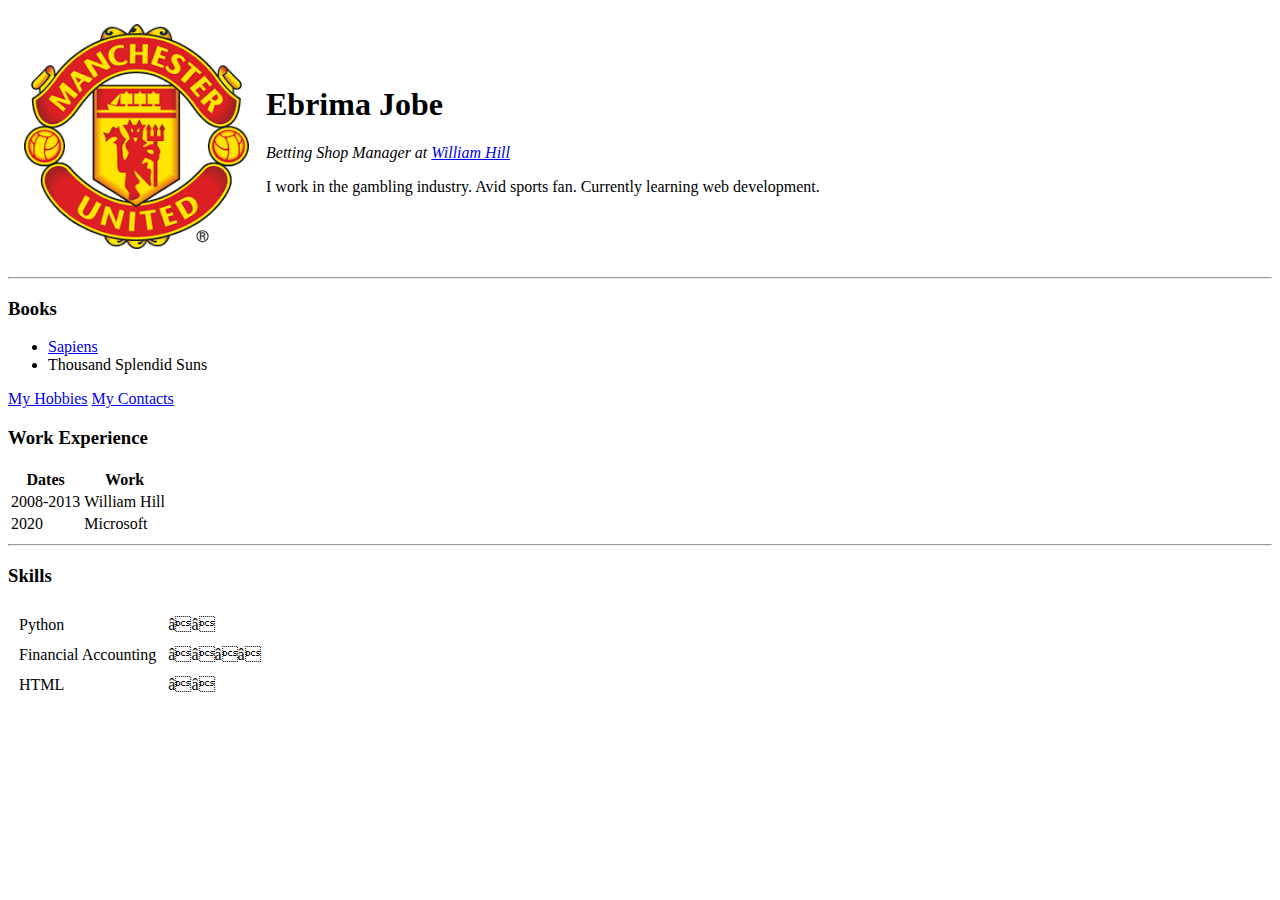
==== index.html @ d101e1f9 "Initial CV website files" ====
<!DOCTYPE html>
<html>
<head>
    <meta charset="utf=8">
    <title>Personal Site</title>
</head>
<body>
    <table cellspacing="15">
        <tr>
            <td><img src="manutd.png" alt=""></td>
            <td><h1>Ebrima Jobe</h1>
            <p><em>Betting Shop Manager at <a href="https://www.williamhill.com/">William Hill</a></em></p>
            <p>I work in the gambling industry. Avid sports fan. Currently learning
             web development.</p></td>
        </tr>
    </table>
    <hr>
    <h3>Books</h3>
    <ul>       <!-- Un-Ordered list/bullet points-->
        <li><a href="https://www.amazon.co.uk/Sapiens-Humankind-Yuval-Noah-Harari/dp/0099590085/ref=sr_1_1?dchild=1&keywords=sapiens&qid=1596742031&sr=8-1">Sapiens</a></li>
        <li>Thousand Splendid Suns</li>
    </ul>
    <a href="hobbies.html">My Hobbies</a>
    <a href="contact.html">My Contacts</a>

    <h3>Work Experience</h3>
    <table>
        <thead>
            <tr>
                <th>Dates</th>
                <th>Work</th>
            </tr>
        </thead>
        <tbody>
            <tr>
                <td>2008-2013</td>
                <td>William Hill</td>
            </tr>
            <tr>
                <td>2020</td>
                <td>Microsoft</td>
            </tr>
        </tbody>
    </table>
    <hr>

    <h3>Skills</h3>
    <table cellspacing="10">
        <tr>
            <td>Python</td>
            <td>⭐⭐</td>
        </tr>
        <tr>
            <td>Financial Accounting</td>
            <td>⭐⭐⭐⭐</td>
        </tr>
        <tr>
            <td>HTML</td>
            <td>⭐⭐</td>
        </tr>
    </table>


</body>
</html>
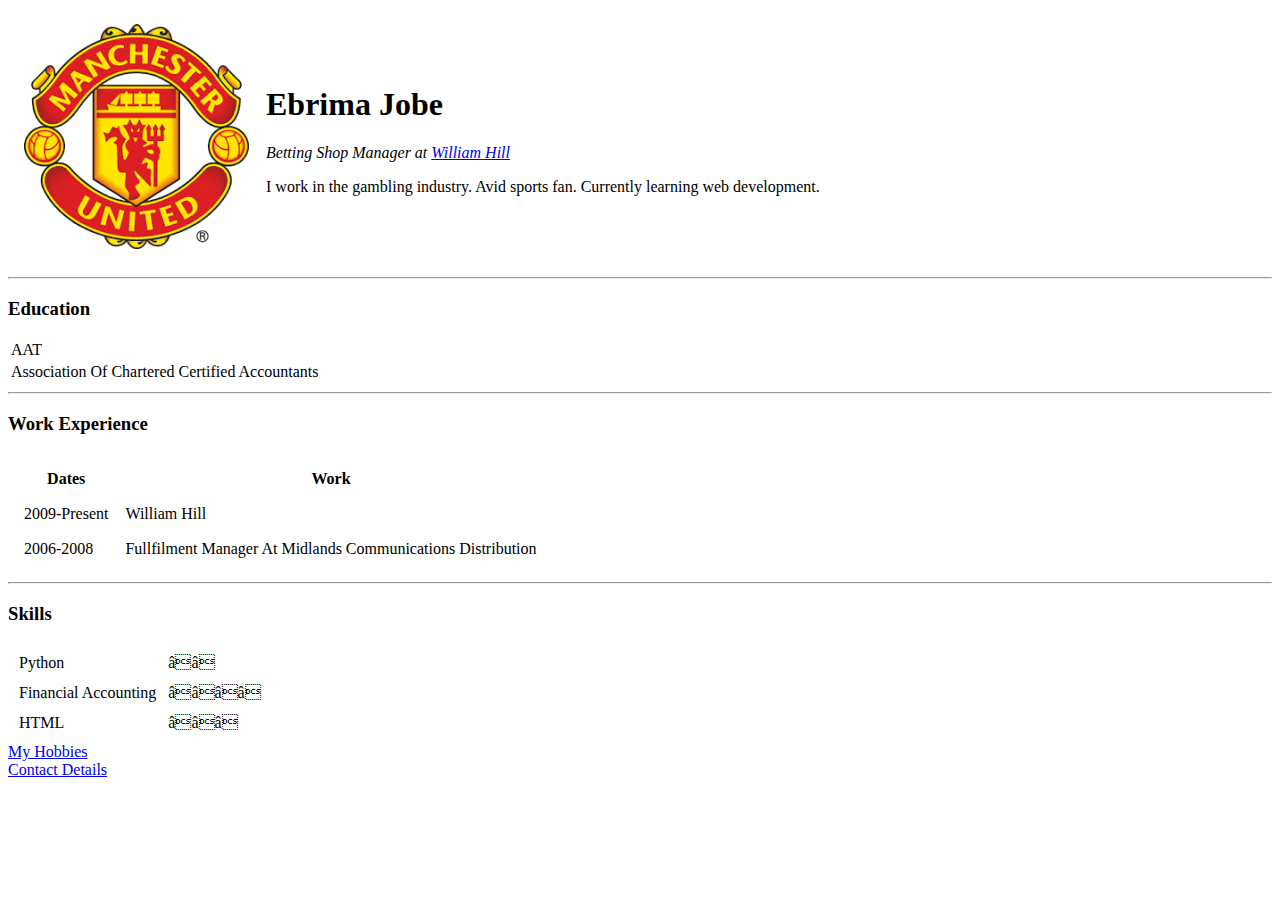
==== commit 24bddefd: "Update index.html" ====
--- a/index.html
+++ b/index.html
@@ -3,28 +3,35 @@
 <head>
     <meta charset="utf=8">
     <title>Personal Site</title>
+    <link rel="stylesheet" href="styles.css">
+
 </head>
+
 <body>
     <table cellspacing="15">
         <tr>
             <td><img src="manutd.png" alt=""></td>
             <td><h1>Ebrima Jobe</h1>
-            <p><em>Betting Shop Manager at <a href="https://www.williamhill.com/">William Hill</a></em></p>
+            <p><em>Betting Shop Manager at <a href="https://www.williamhill.com/" target="blank">William Hill</a></em></p>
             <p>I work in the gambling industry. Avid sports fan. Currently learning
              web development.</p></td>
         </tr>
     </table>
     <hr>
-    <h3>Books</h3>
-    <ul>       <!-- Un-Ordered list/bullet points-->
-        <li><a href="https://www.amazon.co.uk/Sapiens-Humankind-Yuval-Noah-Harari/dp/0099590085/ref=sr_1_1?dchild=1&keywords=sapiens&qid=1596742031&sr=8-1">Sapiens</a></li>
-        <li>Thousand Splendid Suns</li>
-    </ul>
-    <a href="hobbies.html">My Hobbies</a>
-    <a href="contact.html">My Contacts</a>
+    <h3>Education</h3>
+    <table>
+        <tr>
+            <td>AAT</td>
+        </tr>
+        <tr>
+            <td>Association Of Chartered Certified Accountants</td>
+        </tr>
+
+    </table>
+    <hr>
 
     <h3>Work Experience</h3>
-    <table>
+    <table cellspacing="15">
         <thead>
             <tr>
                 <th>Dates</th>
@@ -33,12 +40,12 @@
         </thead>
         <tbody>
             <tr>
-                <td>2008-2013</td>
+                <td>2009-Present</td>
                 <td>William Hill</td>
             </tr>
             <tr>
-                <td>2020</td>
-                <td>Microsoft</td>
+                <td>2006-2008</td>
+                <td>Fullfilment Manager At Midlands Communications Distribution</td>
             </tr>
         </tbody>
     </table>
@@ -56,10 +63,14 @@
         </tr>
         <tr>
             <td>HTML</td>
-            <td>⭐⭐</td>
+            <td>⭐⭐⭐</td>
         </tr>
     </table>
+
+    <a href="hobbies.html" target="blank">My Hobbies</a><br>
+    <a href="contact.html" target="blank">Contact Details</a>
 
 
 </body>
 </html>
+
